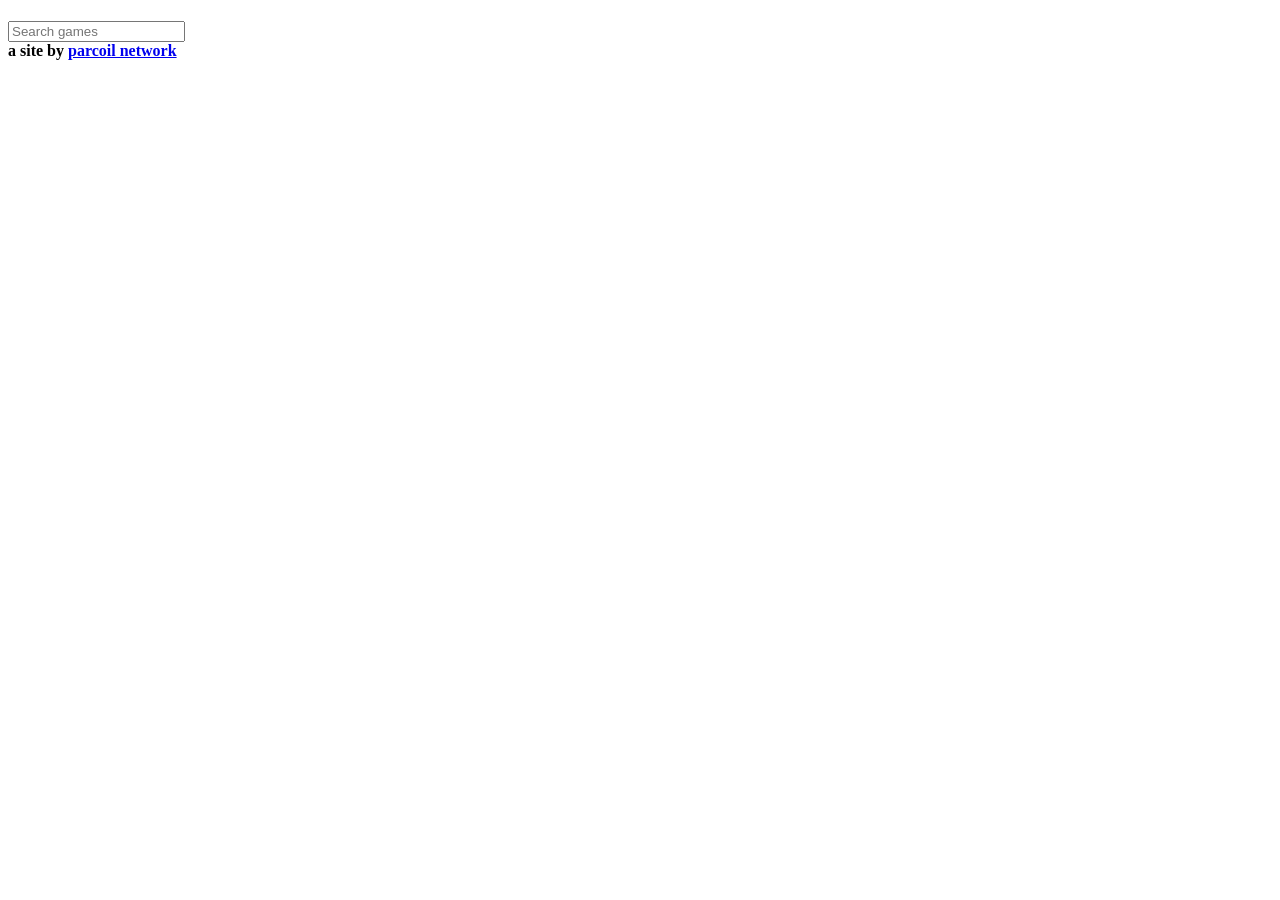
==== home.html @ fb39b6cb "Rename index.html to home.html" ====
<!DOCTYPE html>
<html lang="en">
  <head>
    <meta charset="UTF-8" />
    <meta name="viewport" content="width=device-width, initial-scale=1.0" />
    <title>Home</title>
    <link rel="stylesheet" href="config/main.css" />
    <script src="config/main.js" type="module"></script>
  </head>
  <body>
    <div class="center">
      <h1 id="title"></h1>
      <p id="subtitle"></p>
    </div>
    <div class="center">
      <input type="text" id="searchInput" placeholder="Search games" />
    </div>
    <div id="gamesContainer"></div>
    <div class="footer">
      <a style="font-weight: 700">a site by
      </a><a style="font-weight: 700" class="link" href="https://dsc.gg/parcoil">parcoil network</a>
    </div>
  </body>
</html>
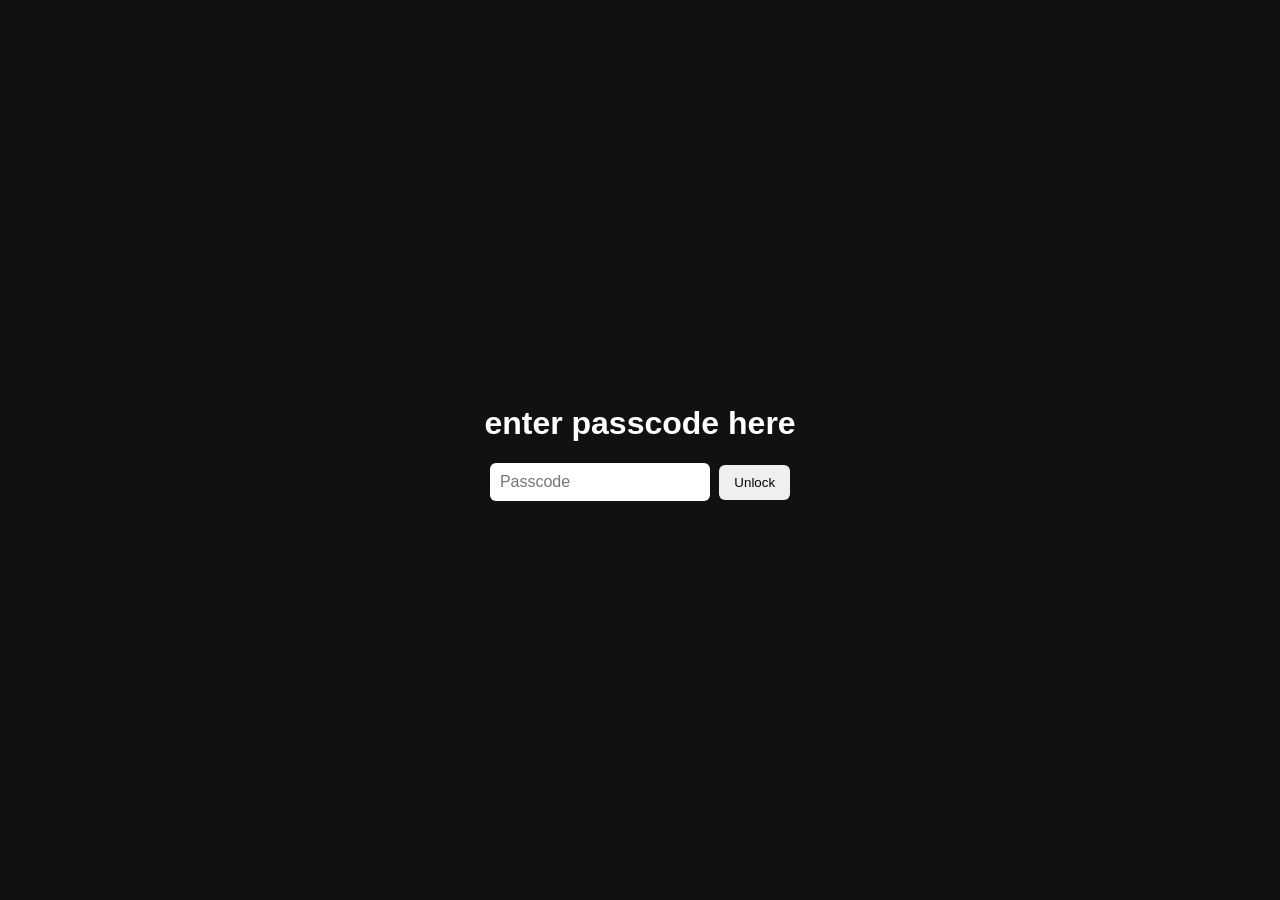
==== commit 1b23f6a1: "Update home.html" ====
--- a/home.html
+++ b/home.html
@@ -1,6 +1,11 @@
 <!DOCTYPE html>
 <html lang="en">
   <head>
+    <script>
+if (localStorage.getItem("authenticated") !== "true") {
+    window.location.href = "index.html";
+}
+</script>
     <meta charset="UTF-8" />
     <meta name="viewport" content="width=device-width, initial-scale=1.0" />
     <title>Home</title>
--- a/config/main.css
+++ b/config/main.css
@@ -0,0 +1,130 @@
+/* Import custom styles */
+@import url(/./config/custom.css);
+@import url("https://fonts.googleapis.com/css2?family=Ubuntu:ital,wght@0,300;0,400;0,500;0,700;1,300;1,400;1,500;1,700&display=swap");
+
+:root {
+  --background-color: #0f1117; !important;
+  --text-color: #ffffff; !important;
+  --accent-color: #00d26a; !important;
+}
+
+
+* {
+  font-family: ubuntu;
+  transition: all 0.3s ease;
+}
+/* General styles */
+body {
+  background-color: var(--background-color);
+  color: var(--text-color);
+  font-family: "ubuntu", sans-serif;
+  margin: 0;
+  padding: 0;
+  -webkit-user-select: none;
+  -moz-user-select: none;
+  -ms-user-select: none;
+  user-select: none;
+}
+
+/* Search input styles */
+#searchInput {
+  padding: 17px;
+  box-sizing: border-box;
+  margin-bottom: 20px;
+  width: 100%; /* Occupy full width */
+  max-width: 400px; /* Limit maximum width */
+  margin: 20px auto; /* Center horizontally */
+  border-radius: 10px;
+  border: none;
+  font-size: 24px;
+  user-select: none;
+  outline: none;
+  text-align: center;
+  transition: all 0.3s ease-in-out;
+}
+#searchInput:focus {
+border: 3px solid var(--accent-color);
+}
+
+/* Games container styles */
+#gamesContainer {
+  display: flex;
+  flex-wrap: wrap;
+  justify-content: center;
+  padding: 0 20px; /* Add padding to the sides */
+  box-sizing: border-box;
+}
+
+/* Game card styles */
+.game {
+  margin: 10px;
+  
+  text-align: center;
+  flex: 1 0 200px; /* Flexbox item properties */
+  max-width: 200px; /* Limit maximum width */
+  display: inline-block;
+  margin: 10px;
+  transition: transform 0.3s ease;
+  border: 2px;
+  border-radius: 10px;
+}
+.game:hover {
+  transform: scale(0.95); /* Scale up on hover */
+  border: 2px solid var(--accent-color);
+  
+  
+}
+/* Game image styles */
+.game img {
+  width: 100%; /* Occupy full width of container */
+  max-width: 100%; /* Ensure image does not exceed container width */
+  height: auto; /* Maintain aspect ratio */
+  cursor: pointer;
+  width: 200px;
+  height: 200px;
+  border-radius: 10px;
+  box-shadow: 0 0 10px rgba(0, 0, 0, 0.5);
+}
+
+/* Game description styles */
+.game p {
+  margin-top: 5px;
+  font-weight: 600;
+}
+
+/* Responsive adjustments */
+@media only screen and (max-width: 600px) {
+  .game {
+    flex-basis: calc(50% - 20px); /* Two games per row */
+  }
+}
+
+@media only screen and (max-width: 400px) {
+  .game {
+    flex-basis: calc(100% - 20px); /* Single game per row */
+  }
+}
+.center {
+  justify-content: center;
+  text-align: center;
+  display: flex;
+  flex-direction: column;
+}
+@media only screen and (max-width: 450px) {
+  #searchInput {
+    width: 200px;
+  }
+}
+.footer {
+  margin: 10px auto;
+  bottom: 0;
+  justify-content: center;
+  text-align: center;
+  align-items: center;
+
+
+}
+.link {
+  color: var(--accent-color);
+  text-decoration: none;
+}
